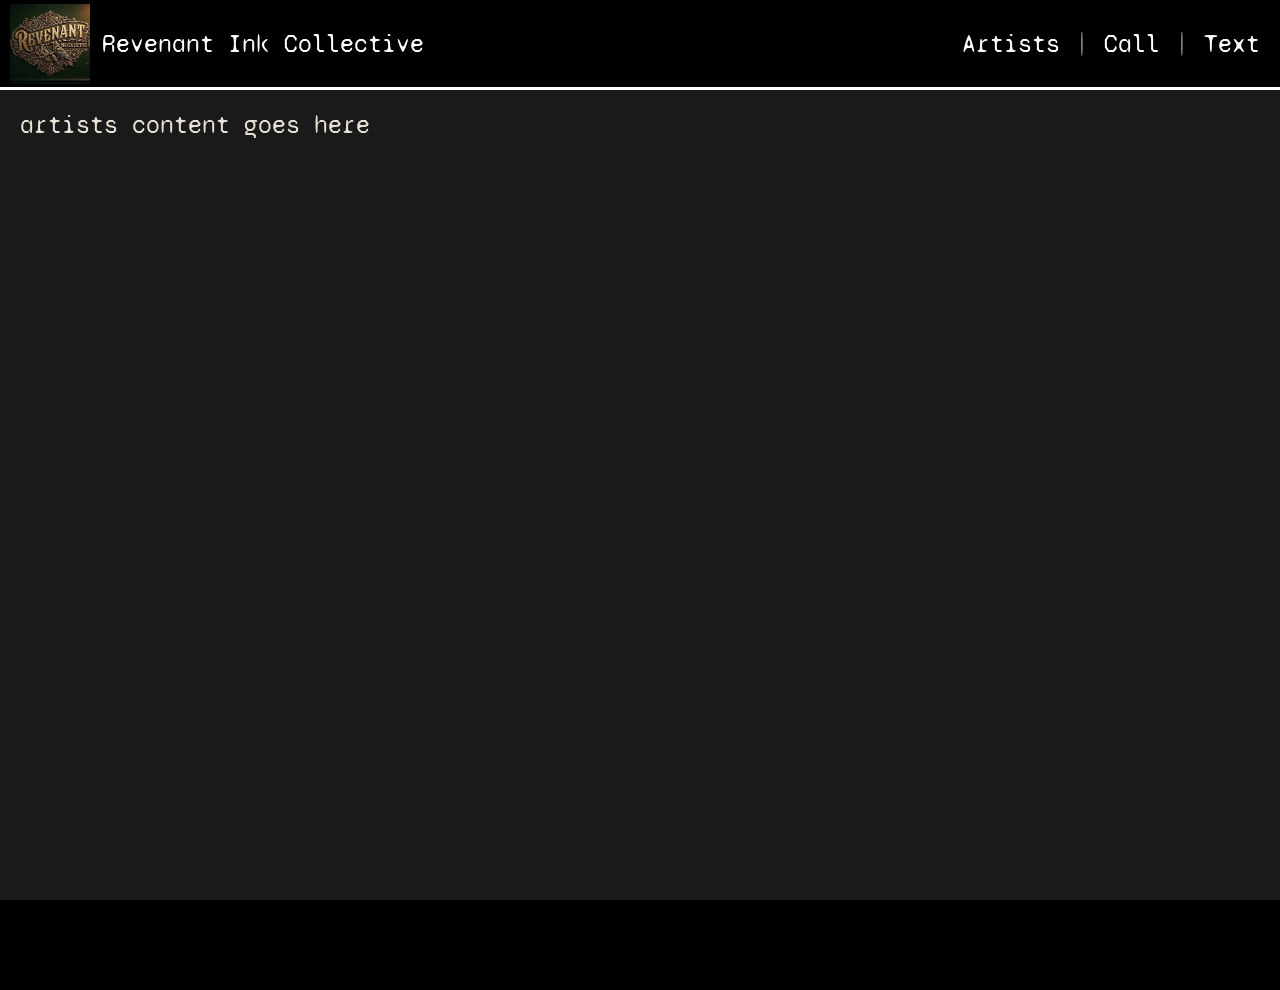
==== artists.html @ a4ce8b65 "File Upload Uploaded existing web files to the repository" ====
<!DOCTYPE html>
<html lang="en">
<head>
    <meta charset="UTF-8">
    <title>Revenant Ink | Artists</title>
    <link rel="icon" href="revenant ink logo (icon).jpg">
    <link rel="stylesheet" href="style.css">
    
    <!-- Font Family from google implementation -->
    <link rel="preconnect" href="https://fonts.googleapis.com">
    <link rel="preconnect" href="https://fonts.gstatic.com" crossorigin>
    <link href="https://fonts.googleapis.com/css2?family=Syne+Mono&display=swap" rel="stylesheet">
</head>
<body>

    <!-- Fixed Top Navigation Bar -->
    <div id="nav" class="nav">
        <!-- Right Side: Brand Logo and Name -->
        <a id="homepageLink" href="index.html">
            <div id="rightsidecontainer" class="container">
                <img src="logo.JPG" id="logo" draggable="false"/> 
                <span>Revenant Ink Collective</span>
            </div>
        </a>
        
        <!-- Left Side: Navigation & Contact Links -->
        <div id="leftsidecontainer" class="container">
            <a href="artists.html" class="nav-link">Artists</a>
            <span class="divider">|</span>
            <a href="tel:6163261753" class="nav-link">Call</a>
            <span class="divider">|</span>
            <a href="sms:6163261753" class="nav-link">Text</a>
        </div>
    </div>

    <!-- Main Content Container (This section scrolls independently) -->
    <div id="body-content">
        artists content goes here
    </div>

</body>
</html>
---- style.css ----
body {
    background-color: black;
    font-family: "syne mono", monospace;
    font-size: 25px;
    margin: 0;              /* Removes default browser margins/gaps around the screen edges */
    height: 100vh;          /* Locks the main webpage to exactly the screen height */
    overflow: hidden;       /* Prevents the main window from ever scrolling */
}

#nav {
    position: absolute;     /* Keeps the nav bar pinned to the top of the page */
    top: 0;
    left: 0;
    height: 90px; 
    width: 100%;
    display: flex;
    align-items: center;    /* Centers everything vertically */
    justify-content: space-between; /* Spreads the right and left containers to the edges */
    background-color: black;
    color: white;
    border-bottom: 3px solid white;
    z-index: 9999999999;
    box-sizing: border-box; /* Keeps borders from pushing width past 100% */
}

#logo {
    width: 80px;
    height: 80px;
}

/* Specific styling for the brand link */
#homepageLink {
    color: white;
    text-decoration: none;
    display: flex;
    align-items: center;
}

#rightsidecontainer {
    padding-left: 10px; 
    display: flex; 
    align-items: center; 
    gap: 12px; 
}

#leftsidecontainer {
    padding-right: 20px; 
    display: flex; 
    align-items: center;
    gap: 15px;              /* Adds space between links and dividers */
}

/* Specific styling for your contact links so they don't break global link styles later */
.nav-link {
    color: white;
    text-decoration: none;
    transition: color 0.2s ease;
}

.nav-link:hover {
    color: #e5d7c3;         /* Tweaked hover effect to flash a subtle gold/off-white tone */
}

.divider {
    color: white;
    opacity: 0.5;           /* Makes the "|" separating line a subtle gray */
}

#body-content {
    background-color: #1a1a1a;  /* Premium charcoal black */
    color: #e8e2d5;             /* Soft parchment off-white pulled from the logo typography */
    margin-top: 90px;           /* Pushes container down so it sits perfectly below the 90px navbar */
    width: 100%;                /* Fills the full width of the screen */
    height: calc(100vh - 90px); /* Calculates exact remaining height of screen */
    overflow-y: auto;           /* Creates an internal scrollbar here if content is too long */
    padding: 20px; 
    box-sizing: border-box;     /* Ensures padding stays inside the 100% width restriction */
}

::selection {
    background-color: none;
    color: peru;
}
::-moz-selection {
    background-color: none;
    color: peru;
}
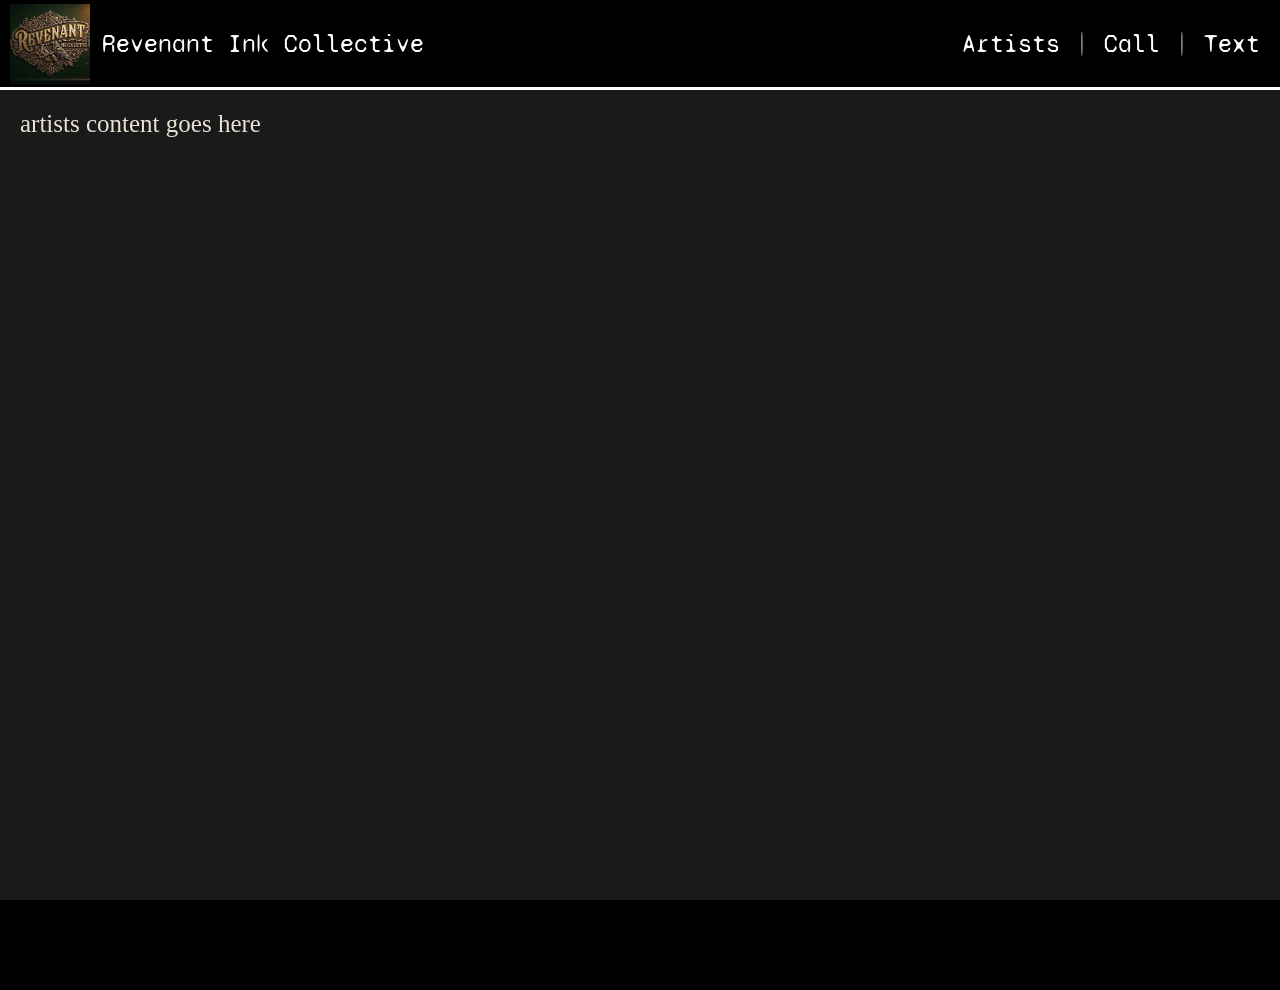
==== commit 3bec7ceb: "Update logo span class in artists.html" ====
--- a/artists.html
+++ b/artists.html
@@ -10,6 +10,10 @@
     <link rel="preconnect" href="https://fonts.googleapis.com">
     <link rel="preconnect" href="https://fonts.gstatic.com" crossorigin>
     <link href="https://fonts.googleapis.com/css2?family=Syne+Mono&display=swap" rel="stylesheet">
+    
+    <link rel="preconnect" href="https://fonts.googleapis.com">
+    <link rel="preconnect" href="https://fonts.gstatic.com" crossorigin>
+    <link href="https://fonts.googleapis.com/css2?family=Playfair+Display:ital,wght@0,400..900;1,400..900&display=swap" rel="stylesheet">
 </head>
 <body>
 
@@ -19,7 +23,7 @@
         <a id="homepageLink" href="index.html">
             <div id="rightsidecontainer" class="container">
                 <img src="logo.JPG" id="logo" draggable="false"/> 
-                <span>Revenant Ink Collective</span>
+                <span class="logoHeader">Revenant Ink Collective</span>
             </div>
         </a>
         
@@ -34,9 +38,9 @@
     </div>
 
     <!-- Main Content Container (This section scrolls independently) -->
-    <div id="body-content">
+    <div id="body-content" class="body-content">
         artists content goes here
     </div>
 
 </body>
-</html>+</html>
--- a/style.css
+++ b/style.css
@@ -21,6 +21,10 @@
     border-bottom: 3px solid white;
     z-index: 9999999999;
     box-sizing: border-box; /* Keeps borders from pushing width past 100% */
+}
+
+.contentHeader {
+    color: #e8e2d5;
 }
 
 #logo {
@@ -66,7 +70,11 @@
     opacity: 0.5;           /* Makes the "|" separating line a subtle gray */
 }
 
-#body-content {
+.seperateColorWay {
+    color: peru;
+}
+
+.body-content {
     background-color: #1a1a1a;  /* Premium charcoal black */
     color: #e8e2d5;             /* Soft parchment off-white pulled from the logo typography */
     margin-top: 90px;           /* Pushes container down so it sits perfectly below the 90px navbar */
@@ -75,13 +83,23 @@
     overflow-y: auto;           /* Creates an internal scrollbar here if content is too long */
     padding: 20px; 
     box-sizing: border-box;     /* Ensures padding stays inside the 100% width restriction */
+    font-family: "Playfair Display", serif;
+}
+
+.seperateColorWay::selection {
+    background-color: none;
+    color:#ac5891;
 }
 
 ::selection {
     background-color: none;
-    color: peru;
+    color:blueviolet;
+}
+.seperateColorWay::-moz-selection {
+    background-color: none;
+    color: #ac5891;
 }
 ::-moz-selection {
     background-color: none;
     color: peru;
-}+}
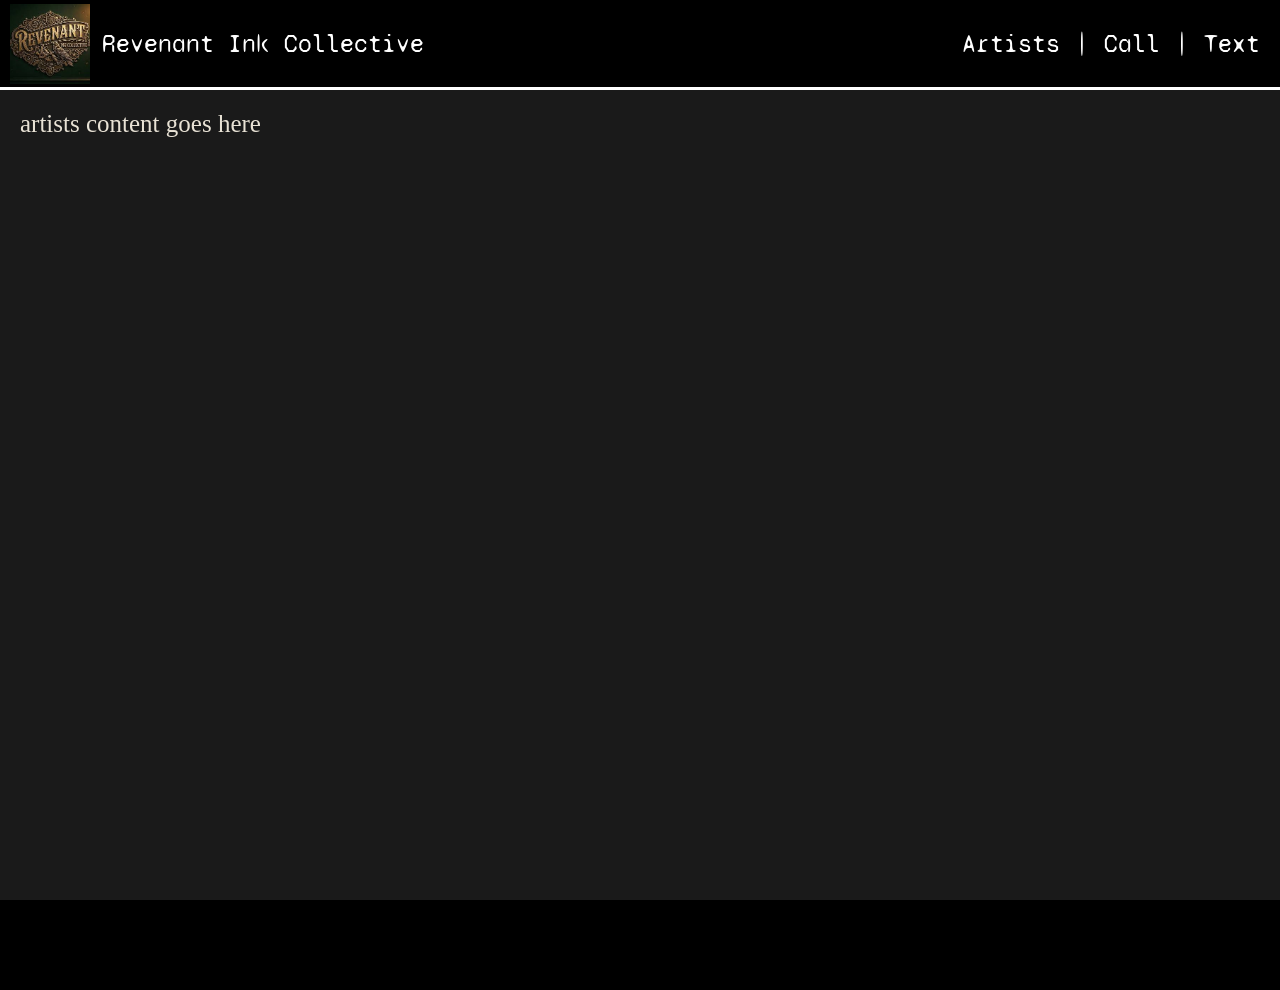
==== commit 02cf3e99: "Clean up HTML by removing comments Removed comments from the HTML structure to clean up the code." ====
--- a/artists.html
+++ b/artists.html
@@ -2,11 +2,13 @@
 <html lang="en">
 <head>
     <meta charset="UTF-8">
+    <meta name="viewport" content="width=device-width, initial-scale=1.0">
+    
     <title>Revenant Ink | Artists</title>
     <link rel="icon" href="revenant ink logo (icon).jpg">
     <link rel="stylesheet" href="style.css">
+    <link rel="stylesheet" href="animations.css">
     
-    <!-- Font Family from google implementation -->
     <link rel="preconnect" href="https://fonts.googleapis.com">
     <link rel="preconnect" href="https://fonts.gstatic.com" crossorigin>
     <link href="https://fonts.googleapis.com/css2?family=Syne+Mono&display=swap" rel="stylesheet">
@@ -17,9 +19,7 @@
 </head>
 <body>
 
-    <!-- Fixed Top Navigation Bar -->
     <div id="nav" class="nav">
-        <!-- Right Side: Brand Logo and Name -->
         <a id="homepageLink" href="index.html">
             <div id="rightsidecontainer" class="container">
                 <img src="logo.JPG" id="logo" draggable="false"/> 
@@ -27,17 +27,15 @@
             </div>
         </a>
         
-        <!-- Left Side: Navigation & Contact Links -->
         <div id="leftsidecontainer" class="container">
-            <a href="artists.html" class="nav-link">Artists</a>
-            <span class="divider">|</span>
-            <a href="tel:6163261753" class="nav-link">Call</a>
-            <span class="divider">|</span>
-            <a href="sms:6163261753" class="nav-link">Text</a>
+            <a href="artists.html" class="nav-link nav1">Artists</a>
+            <span class="divider d1">|</span>
+            <a href="tel:6163261753" class="nav-link nav2">Call</a>
+            <span class="divider d2">|</span>
+            <a href="sms:6163261753" class="nav-link nav3">Text</a>
         </div>
     </div>
 
-    <!-- Main Content Container (This section scrolls independently) -->
     <div id="body-content" class="body-content">
         artists content goes here
     </div>
--- a/style.css
+++ b/style.css
@@ -45,6 +45,8 @@
     display: flex; 
     align-items: center; 
     gap: 12px; 
+    user-select: none;
+    -moz-user-select: none;
 }
 
 #leftsidecontainer {
@@ -52,6 +54,8 @@
     display: flex; 
     align-items: center;
     gap: 15px;              /* Adds space between links and dividers */
+    user-select: none;
+    -moz-user-select: none;
 }
 
 /* Specific styling for your contact links so they don't break global link styles later */
@@ -95,11 +99,11 @@
     background-color: none;
     color:blueviolet;
 }
+::-moz-selection {
+    background: none;
+    color: blueviolet;
+}
 .seperateColorWay::-moz-selection {
     background-color: none;
     color: #ac5891;
 }
-::-moz-selection {
-    background-color: none;
-    color: peru;
-}
--- a/animations.css
+++ b/animations.css
@@ -0,0 +1,101 @@
+/* ==========================================
+   DESKTOP ANIMATION RULES (Default)
+   ========================================== */
+
+@keyframes animateInRight {
+    0% {
+        transform: translateX(-10px);
+        opacity: 0;
+    }
+    100% {
+        transform: translateX(0);
+        opacity: 1;
+    }
+}
+
+@keyframes animateInLeft {
+    0% {
+        transform: translateX(10px);
+        opacity: 0;
+    }
+    100% {
+        transform: translateX(0);
+        opacity: 1;
+    }
+}
+
+#logo {
+    animation: animateInRight 0.625s ease-out forwards;
+}
+#rightsidecontainer {
+    animation: animateInRight 1.25s ease-out forwards;
+}
+
+.nav1 {
+    animation: animateInLeft 0.25s ease-out forwards;
+}
+.d1 {
+    animation: animateInLeft 0.5s ease-out forwards;
+}
+.nav2 {
+    animation: animateInLeft 0.75s ease-out forwards;
+}
+.d2 {
+    animation: animateInLeft 1s ease-out forwards;
+}
+.nav3 {
+    animation: animateInLeft 1.25s ease-out forwards;
+}
+
+/* ==========================================
+   MOBILE & TABLET ANIMATION OPTIMIZATIONS
+   ========================================== */
+@media screen and (max-width: 768px) {
+    
+    /* Shorter travel distances so elements don't fly off small screens */
+    @keyframes animateInRightMobile {
+        0% {
+            transform: translateX(-4px);
+            opacity: 0;
+        }
+        100% {
+            transform: translateX(0);
+            opacity: 1;
+        }
+    }
+
+    @keyframes animateInLeftMobile {
+        0% {
+            transform: translateX(4px);
+            opacity: 0;
+        }
+        100% {
+            transform: translateX(0);
+            opacity: 1;
+        }
+    }
+
+    /* Snappier speed settings for quick mobile interactions */
+    #logo {
+        animation: animateInRightMobile 0.4s ease-out forwards;
+    }
+    #rightsidecontainer {
+        animation: animateInRightMobile 0.6s ease-out forwards;
+    }
+
+    .nav1 {
+        animation: animateInLeftMobile 0.2s ease-out forwards;
+    }
+    .d1 {
+        animation: animateInLeftMobile 0.3s ease-out forwards;
+    }
+    .nav2 {
+        animation: animateInLeftMobile 0.4s ease-out forwards;
+    }
+    .d2 {
+        animation: animateInLeftMobile 0.5s ease-out forwards;
+    }
+    .nav3 {
+        animation: animateInLeftMobile 0.6s ease-out forwards;
+    }
+}
